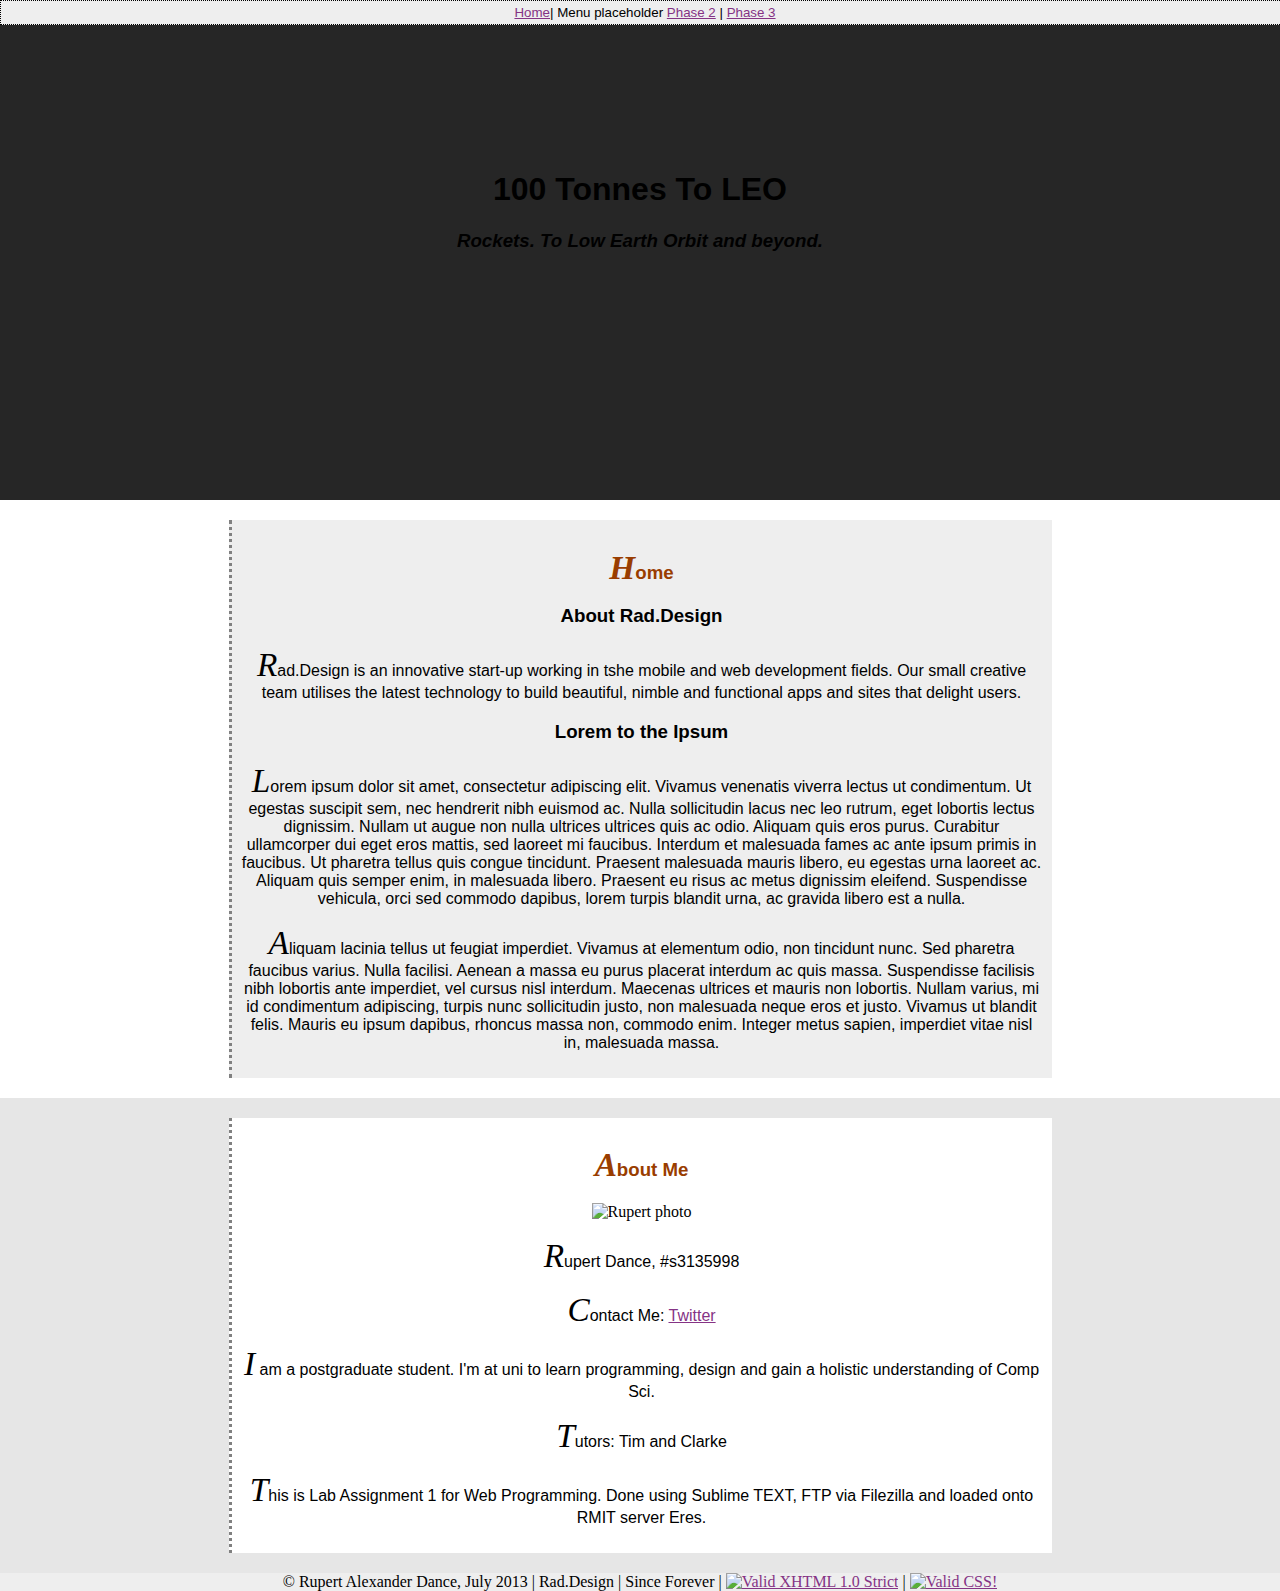
==== index.html @ c79c956f "Initial Commit - skeleton only" ====
<!DOCTYPE html PUBLIC "-//W3C//DTD XHTML 1.0 Strict//EN" "http://www.w3.org/TR/xhtml1/DTD/xhtml1-strict.dtd">

<html xmlns="http://www.w3.org/1999/xhtml" xml:lang="en" lang="en">

<head>
  <title>100 Tonnes To LEO</title>
  <meta http-equiv="Content-Type" content="text/html; charset=utf-8"/>
  
  <link rel="stylesheet"
       href="style.css"
       type="text/css" />

</head>

<body>

    <div id='navigation'>
       <a href='index.html'> Home</a>| Menu placeholder <a href='Phase2'> Phase 2</a> | <a href='Phase3'>Phase 3</a>
    </div>
    
    <div id='top'>
      <div id='mastheadcontain'>  
        <div id='masthead'>

          <h1> 100 Tonnes To LEO </h1> 
          <h3><span class="italic">Rockets. To Low Earth Orbit and beyond.</span> </h3>

        </div>
      </div>
    </div>
 
  <!-- <div id='main'> -->
    <div id='contentouter'>
      <div id='contentinner'>
         <p class="strong">Home</p>

         <h3> About Rad.Design </h3>
              <p>Rad.Design is an innovative start-up working in tshe mobile and web development fields. Our small creative team utilises the latest technology to build beautiful, nimble and functional apps and sites that delight users. </p>

          <h3> Lorem to the Ipsum</h3>
              <p>Lorem ipsum dolor sit amet, consectetur adipiscing elit. Vivamus venenatis viverra lectus ut condimentum. Ut egestas suscipit sem, nec hendrerit nibh euismod ac. Nulla sollicitudin lacus nec leo rutrum, eget lobortis lectus dignissim. Nullam ut augue non nulla ultrices ultrices quis ac odio. Aliquam quis eros purus. Curabitur ullamcorper dui eget eros mattis, sed laoreet mi faucibus. Interdum et malesuada fames ac ante ipsum primis in faucibus. Ut pharetra tellus quis congue tincidunt. Praesent malesuada mauris libero, eu egestas urna laoreet ac. Aliquam quis semper enim, in malesuada libero. Praesent eu risus ac metus dignissim eleifend. Suspendisse vehicula, orci sed commodo dapibus, lorem turpis blandit urna, ac gravida libero est a nulla.</p>

              <p>Aliquam lacinia tellus ut feugiat imperdiet. Vivamus at elementum odio, non tincidunt nunc. Sed pharetra faucibus varius. Nulla facilisi. Aenean a massa eu purus placerat interdum ac quis massa. Suspendisse facilisis nibh lobortis ante imperdiet, vel cursus nisl interdum. Maecenas ultrices et mauris non lobortis. Nullam varius, mi id condimentum adipiscing, turpis nunc sollicitudin justo, non malesuada neque eros et justo. Vivamus ut blandit felis. Mauris eu ipsum dapibus, rhoncus massa non, commodo enim. Integer metus sapien, imperdiet vitae nisl in, malesuada massa.</p>
      </div>        
    </div>
    <div id='aboutouter'>
      <div id='aboutinner'> 
              <p class="strong">About Me</p>
              <img src="rupert_dance_200x.jpeg" title="Rupert with beanie" alt="Rupert photo" id='beanie' />
              <p>Rupert Dance, #s3135998</p>
              <p>Contact Me: <a href= "https://twitter.com/rupe_">Twitter </a></p>
              <p>I am a postgraduate student. I'm at uni to learn programming, design and gain a holistic understanding of Comp Sci.</p>
              <p>Tutors: Tim and Clarke</p>
              <p>This is Lab Assignment 1 for Web Programming. Done using Sublime TEXT, FTP via Filezilla and loaded onto RMIT server Eres.</p>
      </div>
    </div>

    <div id="footer">
      
              &copy; Rupert Alexander Dance, July 2013 | Rad.Design | Since Forever | <a href="http://validator.w3.org/check?uri=referer">
              <img src="http://www.w3.org/Icons/valid-xhtml10" alt="Valid XHTML 1.0 Strict" height="20" /></a> | <a href="http://jigsaw.w3.org/css-validator/check/referer"><img style="border:0;height:20px"
              src="http://jigsaw.w3.org/css-validator/images/vcss-blue"
              alt="Valid CSS!" /></a>
       
    </div>  
 
  </body>
</html>
---- style.css ----
body {background-color: #262626; 
        color: black; 
        margin: 0; }

    h1, h2, h3 {font-family:  futura, arial, sans-serif;}

    p {font-family:  sans-serif, arial;}

    p:first-letter{font-family: "Goudy Old Style", Garamond, "Big Caslon", "Times New Roman", serif; 
        font-size: 25pt; 
        font-style: italic;}
    
    #beanie{height:100px;
            width:100px; 
            border:3px;}

    #navigation{border-style: dotted;
        border-width: 1px;
        border-color: black; 
        padding:4px; 
        font-size: 10pt; 
        color: black; 
        position:fixed; 
        width:100%; 
        background-color: #eee; 
        font-family: arial, sans-serif; text-align: center;}

    #top{color: black; 
        background-image: URL("http://i.imgur.com/lS2oDmh.gif"); 
        background-size: cover; 
        height:500px; 
        background-repeat: no-repeat;}

     #mastheadcontain{width:100%; 
        text-align: center;}   
        
        #masthead{display: inline-block; 
            padding: 150px;}

    #aboutouter{background-color: #E6E6E6; /*4C4C4C*/
        text-align: center; 
        padding: 20px}           

        #aboutinner{ 
            border-left-style: dotted; 
            border-left-color: gray;                 
            max-width:800px;
            /*text-align: center; */
            margin: 0 auto;
            padding: 10px;
            background-color: white;}

    #contentouter{ padding: 20px; 
        background-color: white; /*262626*/            
        text-align: center;
        margin: 0 auto;} 

        #contentinner{/*border-width: 2px; 
            border-style: dotted; 
            border-color: gray; */
            border-left : dotted;
            border-left-color: gray;
            max-width:800px; 
            padding: 10px;
            margin: 0 auto;
            background-color: #eee;}

    #footer{background-color: #eee;  
        text-align:center;}

    .strong{font-weight: bold; font-size: 14pt; color:#993D00; } /* This is an ID declaration*/
   /* #top{background-image:URL("http://i.imgur.com/PE1Q9z9.jpg")}*/
    .italic{font-style: italic;}

    a:link {color:#853385; }    /* unvisited link */
    a:visited {color:#C299C2;} /* visited link */
    a:hover {color: red;}   /* mouse over link */
    a:active {color:#0000FF;}  /* selected link */
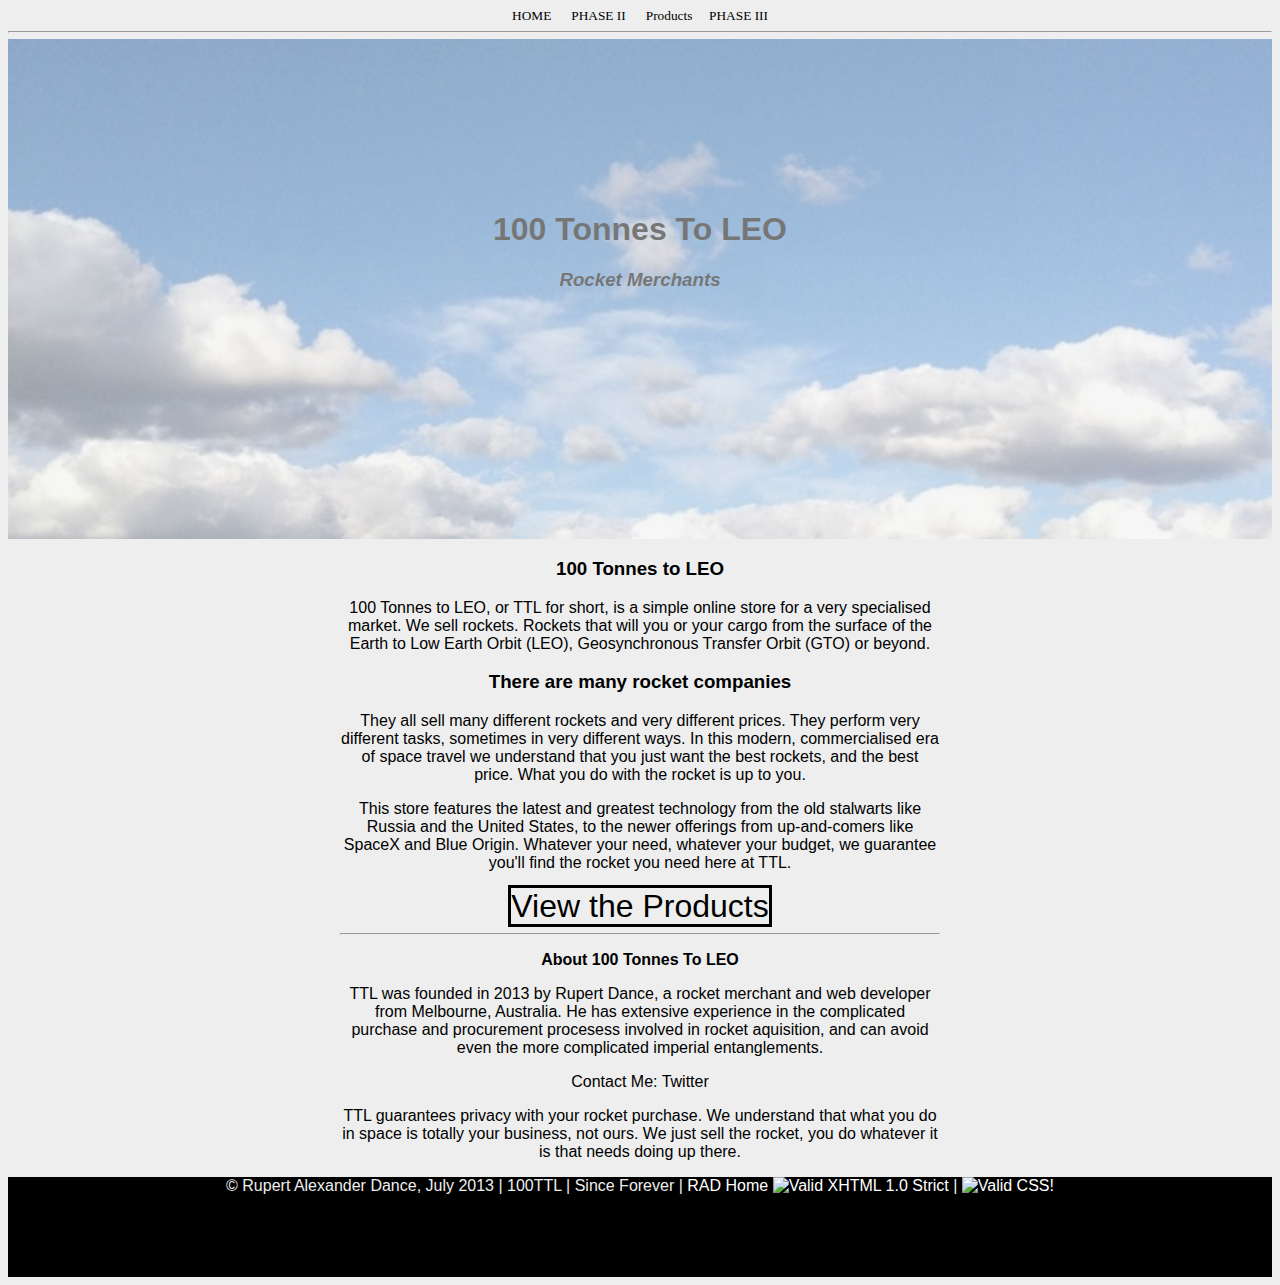
==== commit cd04bb3b: "Added product page, dragon page, plus minor updates" ====
--- a/index.html
+++ b/index.html
@@ -1,69 +1,59 @@
-
 <!DOCTYPE html PUBLIC "-//W3C//DTD XHTML 1.0 Strict//EN" "http://www.w3.org/TR/xhtml1/DTD/xhtml1-strict.dtd">
 
 <html xmlns="http://www.w3.org/1999/xhtml" xml:lang="en" lang="en">
+  <head>
+    <title>100 Tonnes To LEO - Rocket Merchants</title>
+    <meta name="viewport" content="width=device-width, initial-scale=1.0">
+  
+    <link href="basic.css" rel="stylesheet" type="text/css">
 
-<head>
-  <title>100 Tonnes To LEO</title>
-  <meta http-equiv="Content-Type" content="text/html; charset=utf-8"/>
-  
-  <link rel="stylesheet"
-       href="style.css"
-       type="text/css" />
+  </head>
+  <body>
+ <div id="nav">
+    <a href='Home'>HOME</a> <span>&nbsp;&nbsp;&nbsp;&nbsp;</span> <a href='index.html'>PHASE II</a> <span>&nbsp;&nbsp;&nbsp;&nbsp;</span> <a href='products.html'>Products</a> <span>&nbsp;&nbsp;&nbsp;&nbsp;</span><a href='Phase3'>PHASE III</a> 
+    <hr>
 
-</head>
+    </div>
 
-<body>
+    <div id="masthead">
+      <h1 id="headline">100 Tonnes To LEO</h1>
+      <h3 id="subheading">Rocket Merchants</h3>
+     
 
-    <div id='navigation'>
-       <a href='index.html'> Home</a>| Menu placeholder <a href='Phase2'> Phase 2</a> | <a href='Phase3'>Phase 3</a>
     </div>
-    
-    <div id='top'>
-      <div id='mastheadcontain'>  
-        <div id='masthead'>
+        
+    <div id="main">
+      <div id="intro">
+       <h3> 100 Tonnes to LEO </h3>
+              <p>100 Tonnes to LEO, or TTL for short, is a simple online store for a very specialised market. We sell rockets. Rockets that will you or your cargo from the surface of the Earth to Low Earth Orbit (LEO), Geosynchronous Transfer Orbit (GTO) or beyond. </p>
 
-          <h1> 100 Tonnes To LEO </h1> 
-          <h3><span class="italic">Rockets. To Low Earth Orbit and beyond.</span> </h3>
+          <h3> There are many rocket companies</h3>
+              <p>They all sell many different rockets and very different prices. They perform very different tasks, sometimes in very different ways. In this modern, commercialised era of space travel we understand that you just want the best rockets, and the best price. What you do with the rocket is up to you.</p>
 
-        </div>
+              <p>This store features the latest and greatest technology from the old stalwarts like Russia and the United States, to the newer offerings from up-and-comers like SpaceX and Blue Origin. Whatever your need, whatever your budget, we guarantee you'll find the rocket you need here at TTL.</p>
+
+              <a class="biglink" href='products.html'>View the Products</a> 
+
+              <hr>
+      </div>
+      <div id="about">
+         <p class="strong">About 100 Tonnes To LEO</p>
+             
+              <p>TTL was founded in 2013 by Rupert Dance, a rocket merchant and web developer from Melbourne, Australia. He has extensive experience in the complicated purchase and procurement procesess involved in rocket aquisition, and can avoid even the more complicated imperial entanglements. </p>
+              <p>Contact Me: <a href= "https://twitter.com/rupertdance">Twitter </a></p>
+              <p>TTL guarantees privacy with your rocket purchase. We understand that what you do in space is totally your business, not ours. We just sell the rocket, you do whatever it is that needs doing up there. </p> 
       </div>
     </div>
- 
-  <!-- <div id='main'> -->
-    <div id='contentouter'>
-      <div id='contentinner'>
-         <p class="strong">Home</p>
+        
+    <div id="footer">
 
-         <h3> About Rad.Design </h3>
-              <p>Rad.Design is an innovative start-up working in tshe mobile and web development fields. Our small creative team utilises the latest technology to build beautiful, nimble and functional apps and sites that delight users. </p>
-
-          <h3> Lorem to the Ipsum</h3>
-              <p>Lorem ipsum dolor sit amet, consectetur adipiscing elit. Vivamus venenatis viverra lectus ut condimentum. Ut egestas suscipit sem, nec hendrerit nibh euismod ac. Nulla sollicitudin lacus nec leo rutrum, eget lobortis lectus dignissim. Nullam ut augue non nulla ultrices ultrices quis ac odio. Aliquam quis eros purus. Curabitur ullamcorper dui eget eros mattis, sed laoreet mi faucibus. Interdum et malesuada fames ac ante ipsum primis in faucibus. Ut pharetra tellus quis congue tincidunt. Praesent malesuada mauris libero, eu egestas urna laoreet ac. Aliquam quis semper enim, in malesuada libero. Praesent eu risus ac metus dignissim eleifend. Suspendisse vehicula, orci sed commodo dapibus, lorem turpis blandit urna, ac gravida libero est a nulla.</p>
-
-              <p>Aliquam lacinia tellus ut feugiat imperdiet. Vivamus at elementum odio, non tincidunt nunc. Sed pharetra faucibus varius. Nulla facilisi. Aenean a massa eu purus placerat interdum ac quis massa. Suspendisse facilisis nibh lobortis ante imperdiet, vel cursus nisl interdum. Maecenas ultrices et mauris non lobortis. Nullam varius, mi id condimentum adipiscing, turpis nunc sollicitudin justo, non malesuada neque eros et justo. Vivamus ut blandit felis. Mauris eu ipsum dapibus, rhoncus massa non, commodo enim. Integer metus sapien, imperdiet vitae nisl in, malesuada massa.</p>
-      </div>        
-    </div>
-    <div id='aboutouter'>
-      <div id='aboutinner'> 
-              <p class="strong">About Me</p>
-              <img src="rupert_dance_200x.jpeg" title="Rupert with beanie" alt="Rupert photo" id='beanie' />
-              <p>Rupert Dance, #s3135998</p>
-              <p>Contact Me: <a href= "https://twitter.com/rupe_">Twitter </a></p>
-              <p>I am a postgraduate student. I'm at uni to learn programming, design and gain a holistic understanding of Comp Sci.</p>
-              <p>Tutors: Tim and Clarke</p>
-              <p>This is Lab Assignment 1 for Web Programming. Done using Sublime TEXT, FTP via Filezilla and loaded onto RMIT server Eres.</p>
-      </div>
-    </div>
-
-    <div id="footer">
-      
-              &copy; Rupert Alexander Dance, July 2013 | Rad.Design | Since Forever | <a href="http://validator.w3.org/check?uri=referer">
+    &copy; Rupert Alexander Dance, July 2013 | 100TTL | Since Forever | <a href='http://rupertdance.com/web-prog-one/'>RAD Home</a> <a href="http://validator.w3.org/check?uri=referer">
               <img src="http://www.w3.org/Icons/valid-xhtml10" alt="Valid XHTML 1.0 Strict" height="20" /></a> | <a href="http://jigsaw.w3.org/css-validator/check/referer"><img style="border:0;height:20px"
               src="http://jigsaw.w3.org/css-validator/images/vcss-blue"
               alt="Valid CSS!" /></a>
-       
-    </div>  
- 
+
+    </div>
+    
+
   </body>
 </html>--- a/basic.css
+++ b/basic.css
@@ -0,0 +1,159 @@
+body {
+	background-color: #eee; 
+    font-family: helvetica, sans-serif, arial;}
+
+#nav{
+	text-align: center;
+	font-size: 10pt;
+	font-family: serif, arial;
+
+}
+
+#masthead{
+	text-align: center;
+	min-height: 200px;
+	padding: 150px;
+	background-image: url('images/clouds.jpg'); 
+    background-size: cover; 
+    background-repeat: no-repeat;
+    opacity: 0.5;
+	
+}
+
+#headline{
+	font-weight: bold;
+	font-family: futura, sans-serif;
+}
+
+#subheading{
+	font-style: italic;
+}
+
+#main{
+	text-align: center;
+	max-width: 600px;
+	margin: 0 auto;
+
+}
+
+#footer{
+	/*display: table-cell;*/
+   	vertical-align: bottom;
+	text-align: center;
+	margin: 0 auto;
+	width: auto;
+	height: 100px;
+	color: #eee;
+	background-color: black;
+}
+
+.strong{
+	font-weight: bold;
+}
+
+li {
+        width: 220px;
+        min-height: 250px;
+        border: 1px solid #000;
+        background-color: white;
+        display: inline-block;
+        margin: 5px;
+        vertical-align: top;
+        border-radius: 10px;
+        text-align: center;
+        padding-bottom: 10px;
+        /*margin-left: 20px;*/
+    }
+li:hover {
+    	background-color: #FAFAD2;
+}
+
+#products{
+	text-align: center;
+	font-family: futura, helvetica, sans-serif;
+}
+
+.item{
+	padding: 55px;
+
+}
+
+/*.dragon{
+	padding: 10px;
+	padding-bottom: 5px;
+}*/
+
+.biglink{
+	font-size: 2em;
+	/*font-weight: bold;*/
+	border: solid;
+
+}
+
+ a:link {color:black; 
+ 	text-decoration: none;}    /* unvisited link */
+    a:visited {color:black;} /* visited link */
+    a:hover {color: #CD950C;}   /* mouse over link */
+    a:active {color: red;}  /* selected link */
+
+#footer a:link{
+color: white;
+text-decoration: none;
+}
+#footer a:visited{color: white;}
+#footer a:hover {color: #CD950C;}   /* mouse over link */
+#footer a:active {color: red;}
+
+.purchasebutton{
+	-moz-box-shadow:inset 0px 1px 0px 0px black;
+	-webkit-box-shadow:inset 0px 1px 0px 0px black;
+	box-shadow:inset 0px 1px 0px 0px black;
+	background-color: #eee;
+	text-indent:0;
+	border:1px solid black;
+	display:inline-block;
+	color: black;
+	font-family: serif;
+	font-size:15px;
+	font-style:normal;
+	height: 22px;
+	line-height: 22px;
+	width:90px;
+	text-decoration:none;
+	text-align:center;
+}.purchasebutton:hover {
+	background-color: #000099;
+}.purchasebutton:active {
+	position:relative;
+	top:2px;	
+}
+
+#dragon{
+	text-align: center;
+
+}
+#dragon p{
+	font-family: serif;
+	/*width: 900px auto;*/	
+
+}
+
+#dragonpurchase{
+	text-align: center;
+	border: 1px;
+	/*width: 30%;*/
+	
+
+}
+
+#dragoncost{
+	color: blue;
+}
+
+#grasshopper{
+	text-align: center;
+}
+
+/*li:a{
+	display:block;
+}*/
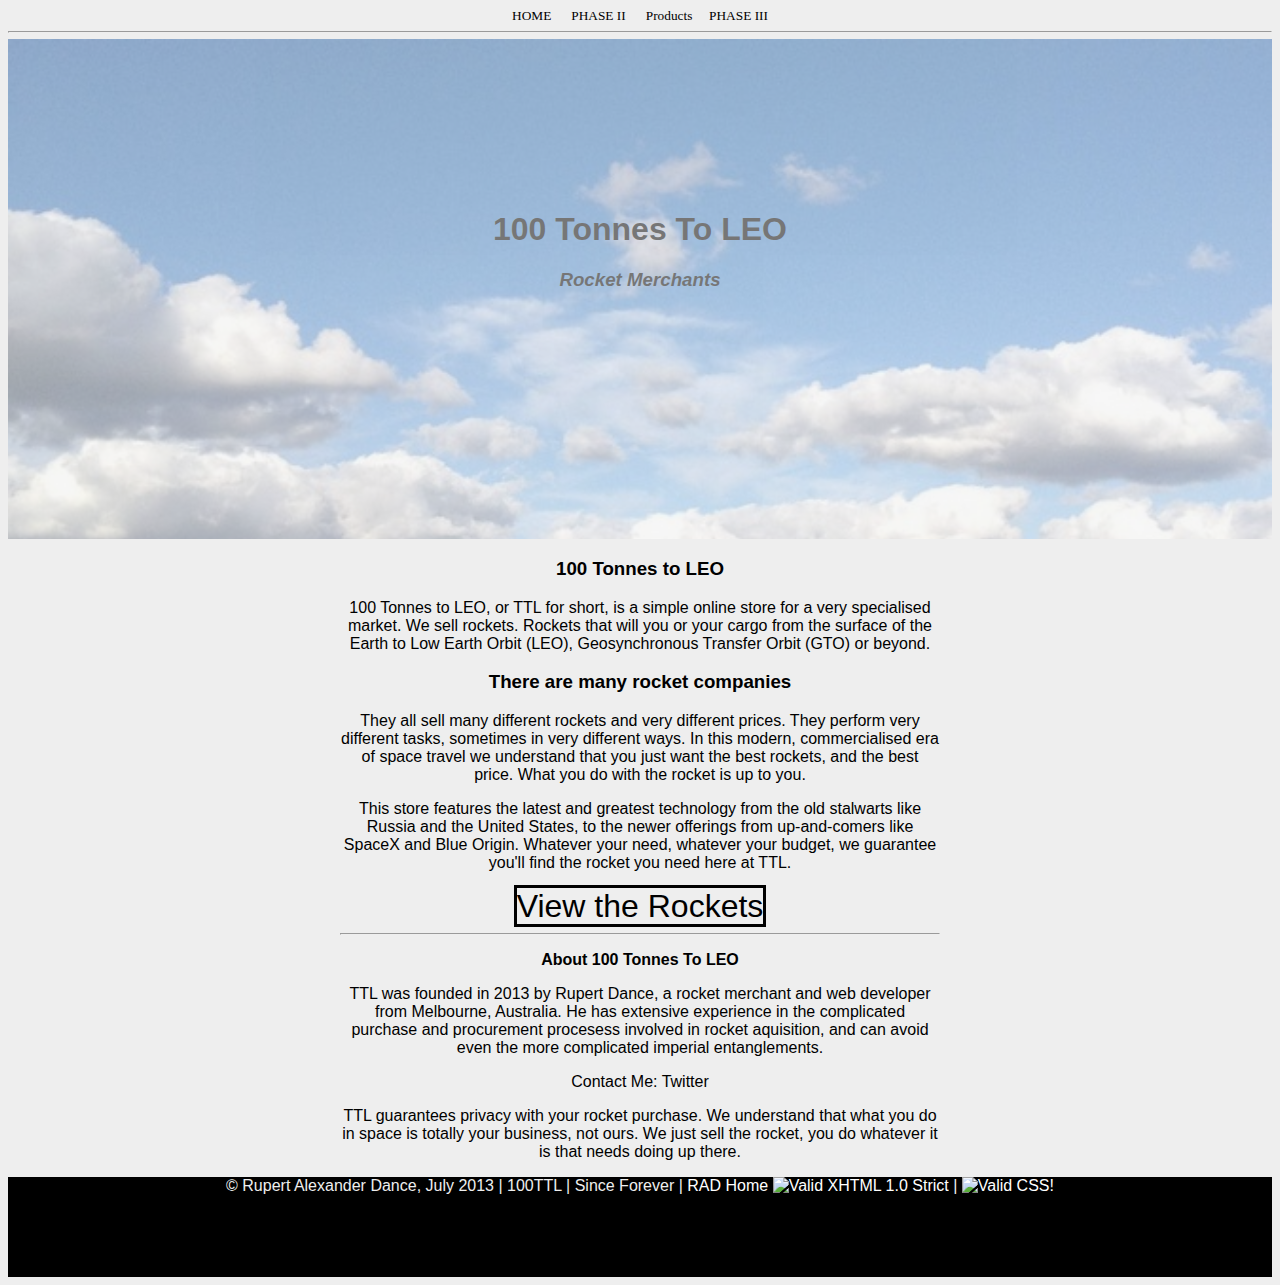
==== commit 21508973: "Minor edits to achieve XHTML validation" ====
--- a/index.html
+++ b/index.html
@@ -3,7 +3,7 @@
 <html xmlns="http://www.w3.org/1999/xhtml" xml:lang="en" lang="en">
   <head>
     <title>100 Tonnes To LEO - Rocket Merchants</title>
-    <meta name="viewport" content="width=device-width, initial-scale=1.0">
+    <meta http-equiv="Content-Type" content="text/html; charset=utf-8">
   
     <link href="basic.css" rel="stylesheet" type="text/css">
 
@@ -32,7 +32,7 @@
 
               <p>This store features the latest and greatest technology from the old stalwarts like Russia and the United States, to the newer offerings from up-and-comers like SpaceX and Blue Origin. Whatever your need, whatever your budget, we guarantee you'll find the rocket you need here at TTL.</p>
 
-              <a class="biglink" href='products.html'>View the Products</a> 
+              <a class="biglink" href='products.html'>View the Rockets</a> 
 
               <hr>
       </div>
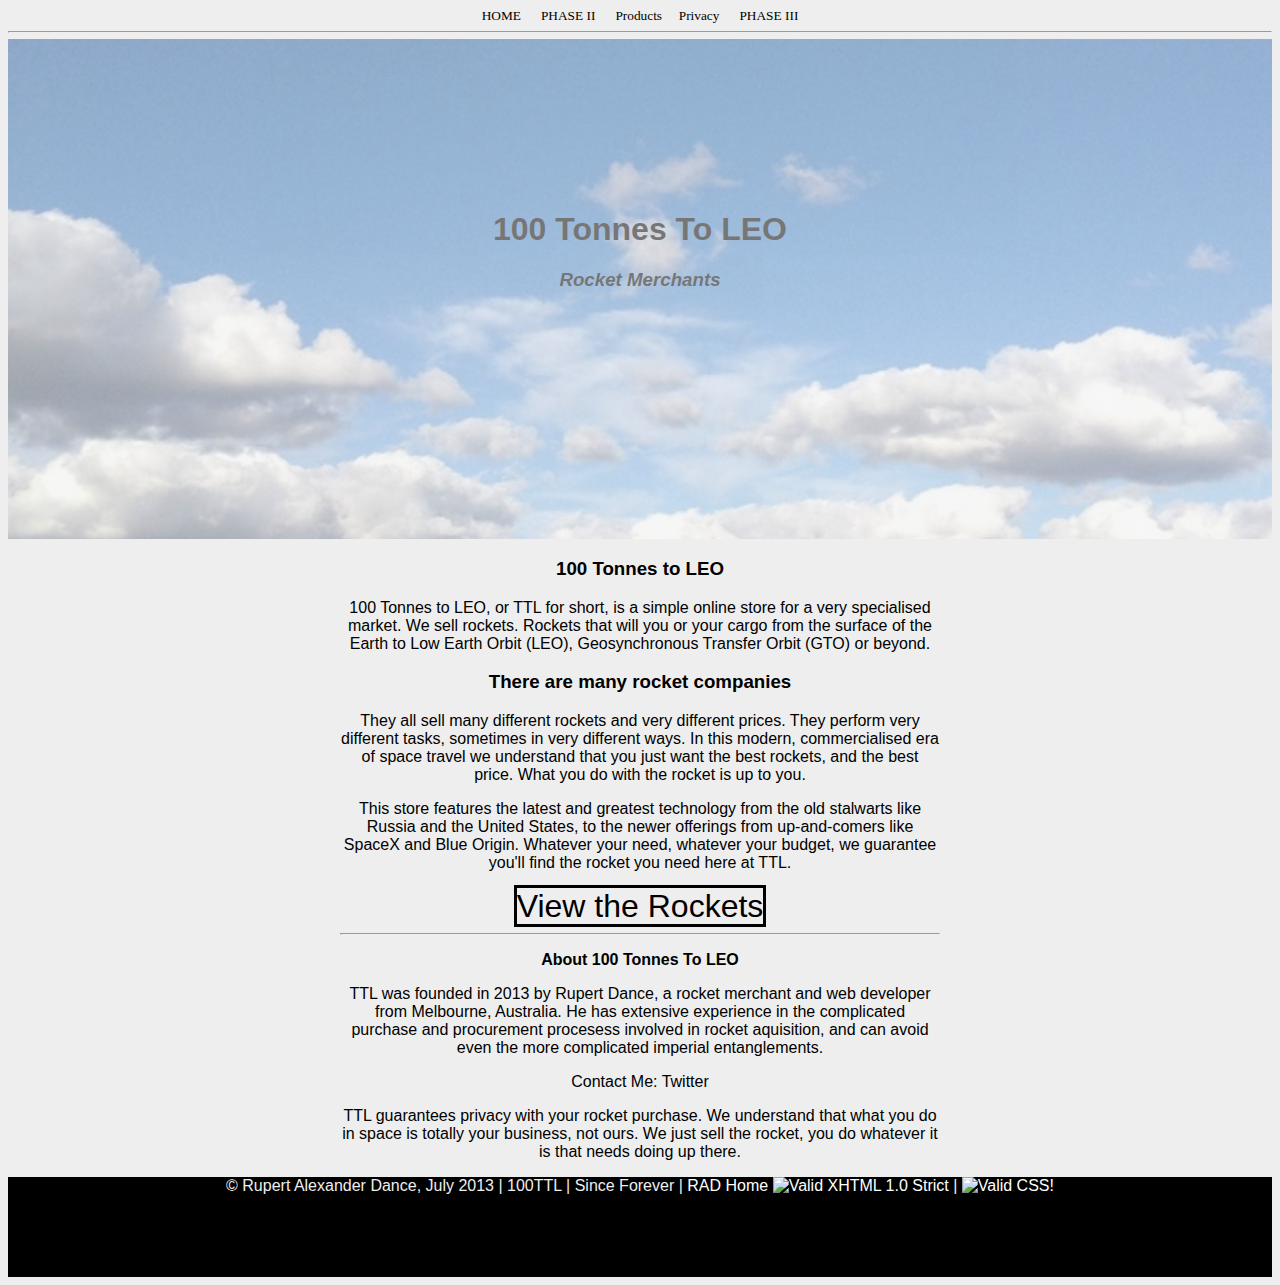
==== commit afeb63a0: "Merge branch 'master' into gh-pages" ====
--- a/index.html
+++ b/index.html
@@ -10,7 +10,7 @@
   </head>
   <body>
  <div id="nav">
-    <a href='Home'>HOME</a> <span>&nbsp;&nbsp;&nbsp;&nbsp;</span> <a href='index.html'>PHASE II</a> <span>&nbsp;&nbsp;&nbsp;&nbsp;</span> <a href='products.html'>Products</a> <span>&nbsp;&nbsp;&nbsp;&nbsp;</span><a href='Phase3'>PHASE III</a> 
+   <a href='Home'>HOME</a> <span>&nbsp;&nbsp;&nbsp;&nbsp;</span> <a href='index.html'>PHASE II</a> <span>&nbsp;&nbsp;&nbsp;&nbsp;</span> <a href='products.html'>Products</a> <span>&nbsp;&nbsp;&nbsp;&nbsp;</span><a href='privacy.html'>Privacy</a> <span>&nbsp;&nbsp;&nbsp;&nbsp;</span> <a href='Phase3'>PHASE III</a> 
     <hr>
 
     </div>
